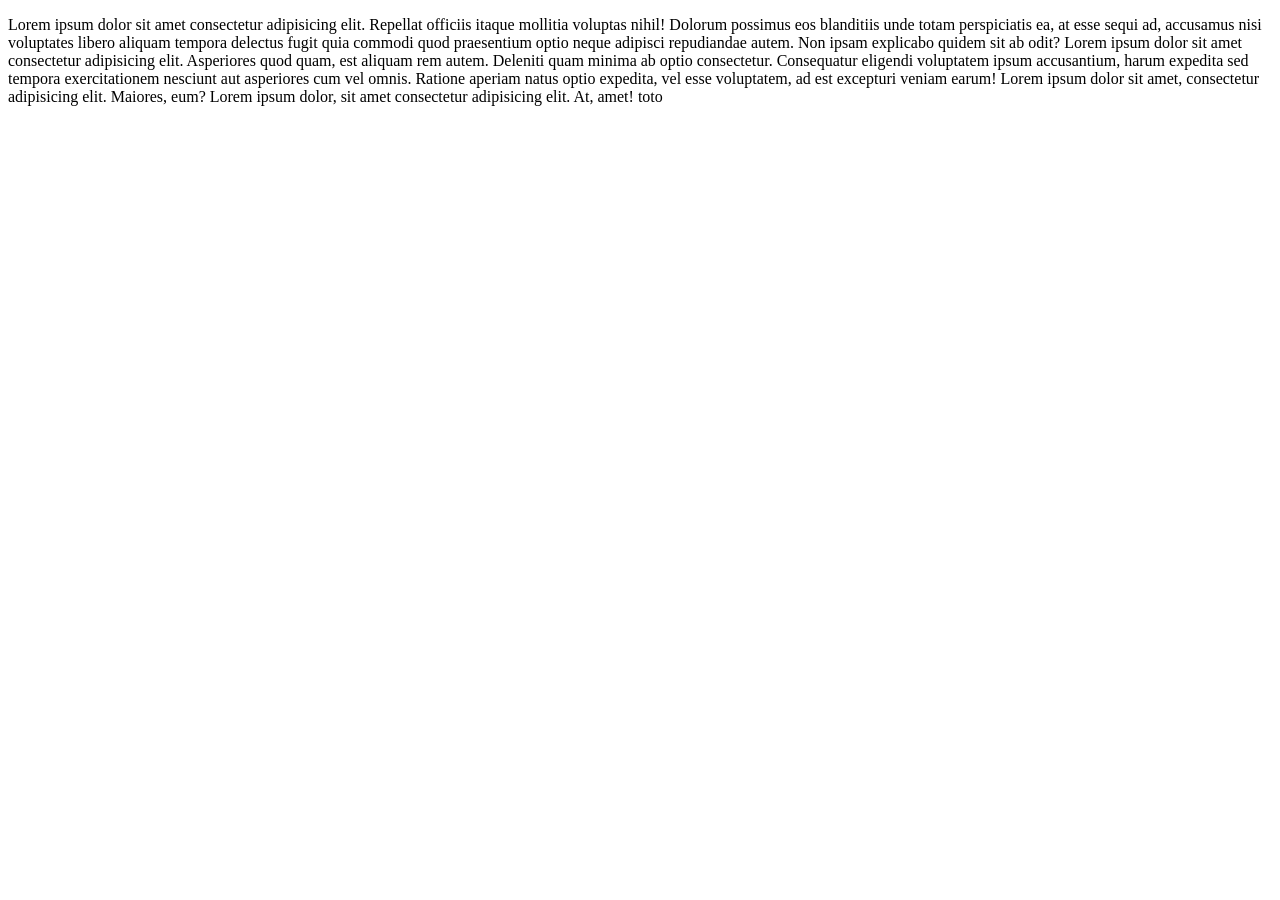
==== index.html @ cd6fdae8 "modif index" ====
<!DOCTYPE html>
<html lang="en">
  <head>
    <meta charset="UTF-8" />
    <meta name="viewport" content="width=device-width, initial-scale=1.0" />
    <title>Projet collaboratif</title>

    <body>
      <p>
        Lorem ipsum dolor sit amet consectetur adipisicing elit. Repellat
        officiis itaque mollitia voluptas nihil! Dolorum possimus eos blanditiis
        unde totam perspiciatis ea, at esse sequi ad, accusamus nisi voluptates
        libero aliquam tempora delectus fugit quia commodi quod praesentium
        optio neque adipisci repudiandae autem. Non ipsam explicabo quidem sit
        ab odit? Lorem ipsum dolor sit amet consectetur adipisicing elit.
        Asperiores quod quam, est aliquam rem autem. Deleniti quam minima ab
        optio consectetur. Consequatur eligendi voluptatem ipsum accusantium,
        harum expedita sed tempora exercitationem nesciunt aut asperiores cum
        vel omnis. Ratione aperiam natus optio expedita, vel esse voluptatem, ad
        est excepturi veniam earum!
        Lorem ipsum dolor sit amet, consectetur adipisicing elit. Maiores, eum?

        Lorem ipsum dolor, sit amet consectetur adipisicing elit. At, amet!
        toto

      </p>
    </body>

    <html></html>
  </head>
</html>
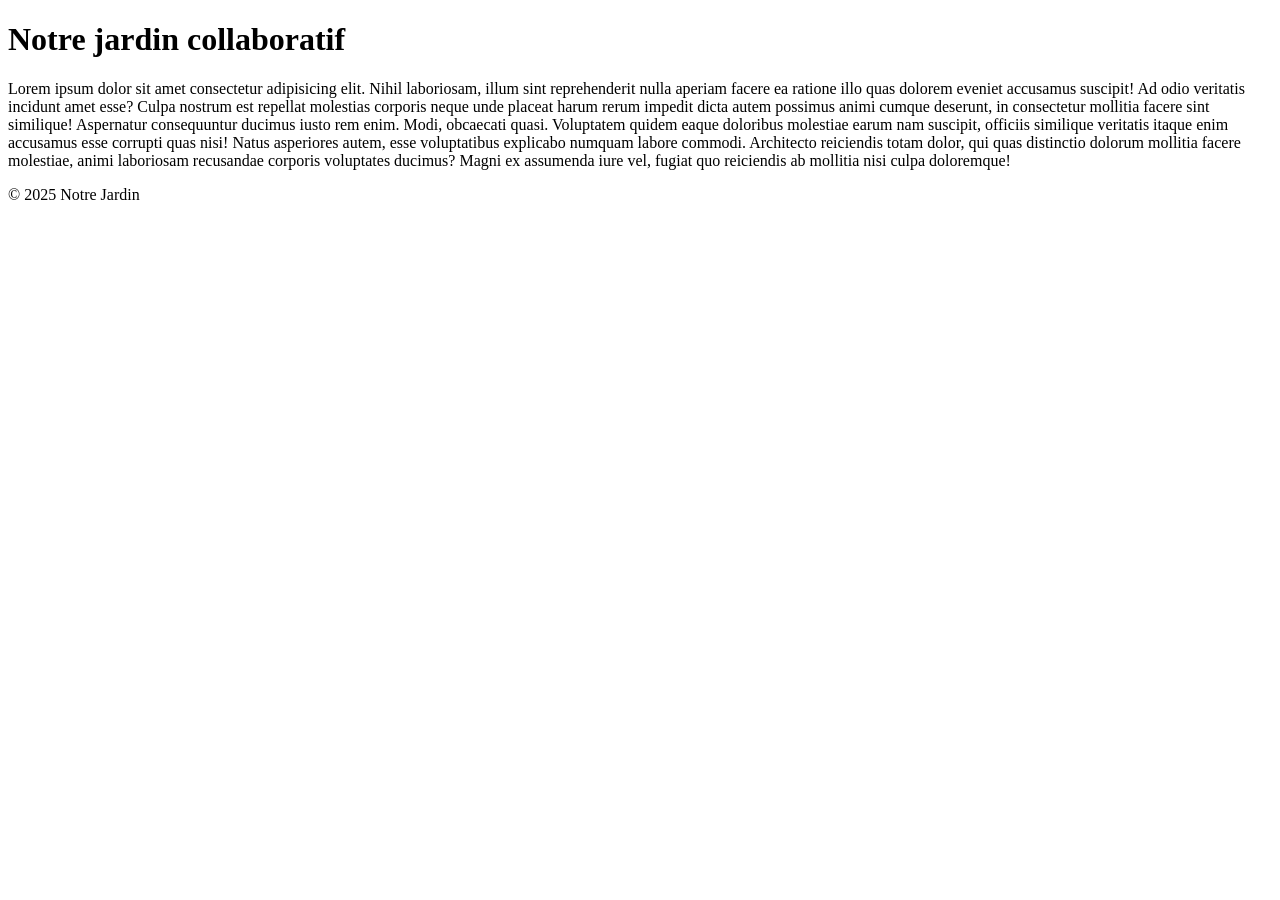
==== commit 80ad31f1: "Dépôt informations" ====
--- a/index.html
+++ b/index.html
@@ -3,29 +3,25 @@
   <head>
     <meta charset="UTF-8" />
     <meta name="viewport" content="width=device-width, initial-scale=1.0" />
-    <title>Projet collaboratif</title>
-
-    <body>
-      <p>
-        Lorem ipsum dolor sit amet consectetur adipisicing elit. Repellat
-        officiis itaque mollitia voluptas nihil! Dolorum possimus eos blanditiis
-        unde totam perspiciatis ea, at esse sequi ad, accusamus nisi voluptates
-        libero aliquam tempora delectus fugit quia commodi quod praesentium
-        optio neque adipisci repudiandae autem. Non ipsam explicabo quidem sit
-        ab odit? Lorem ipsum dolor sit amet consectetur adipisicing elit.
-        Asperiores quod quam, est aliquam rem autem. Deleniti quam minima ab
-        optio consectetur. Consequatur eligendi voluptatem ipsum accusantium,
-        harum expedita sed tempora exercitationem nesciunt aut asperiores cum
-        vel omnis. Ratione aperiam natus optio expedita, vel esse voluptatem, ad
-        est excepturi veniam earum!
-        Lorem ipsum dolor sit amet, consectetur adipisicing elit. Maiores, eum?
-
-        Lorem ipsum dolor, sit amet consectetur adipisicing elit. At, amet!
-        toto
-
-      </p>
-    </body>
-
-    <html></html>
+    <title>Document</title>
   </head>
+  <body>
+    <h1>Notre jardin collaboratif</h1>
+    <p>
+      Lorem ipsum dolor sit amet consectetur adipisicing elit. Nihil laboriosam,
+      illum sint reprehenderit nulla aperiam facere ea ratione illo quas dolorem
+      eveniet accusamus suscipit! Ad odio veritatis incidunt amet esse? Culpa
+      nostrum est repellat molestias corporis neque unde placeat harum rerum
+      impedit dicta autem possimus animi cumque deserunt, in consectetur
+      mollitia facere sint similique! Aspernatur consequuntur ducimus iusto rem
+      enim. Modi, obcaecati quasi. Voluptatem quidem eaque doloribus molestiae
+      earum nam suscipit, officiis similique veritatis itaque enim accusamus
+      esse corrupti quas nisi! Natus asperiores autem, esse voluptatibus
+      explicabo numquam labore commodi. Architecto reiciendis totam dolor, qui
+      quas distinctio dolorum mollitia facere molestiae, animi laboriosam
+      recusandae corporis voluptates ducimus? Magni ex assumenda iure vel,
+      fugiat quo reiciendis ab mollitia nisi culpa doloremque!
+    </p>
+    <footer>&copy; 2025 Notre Jardin</footer>
+  </body>
 </html>
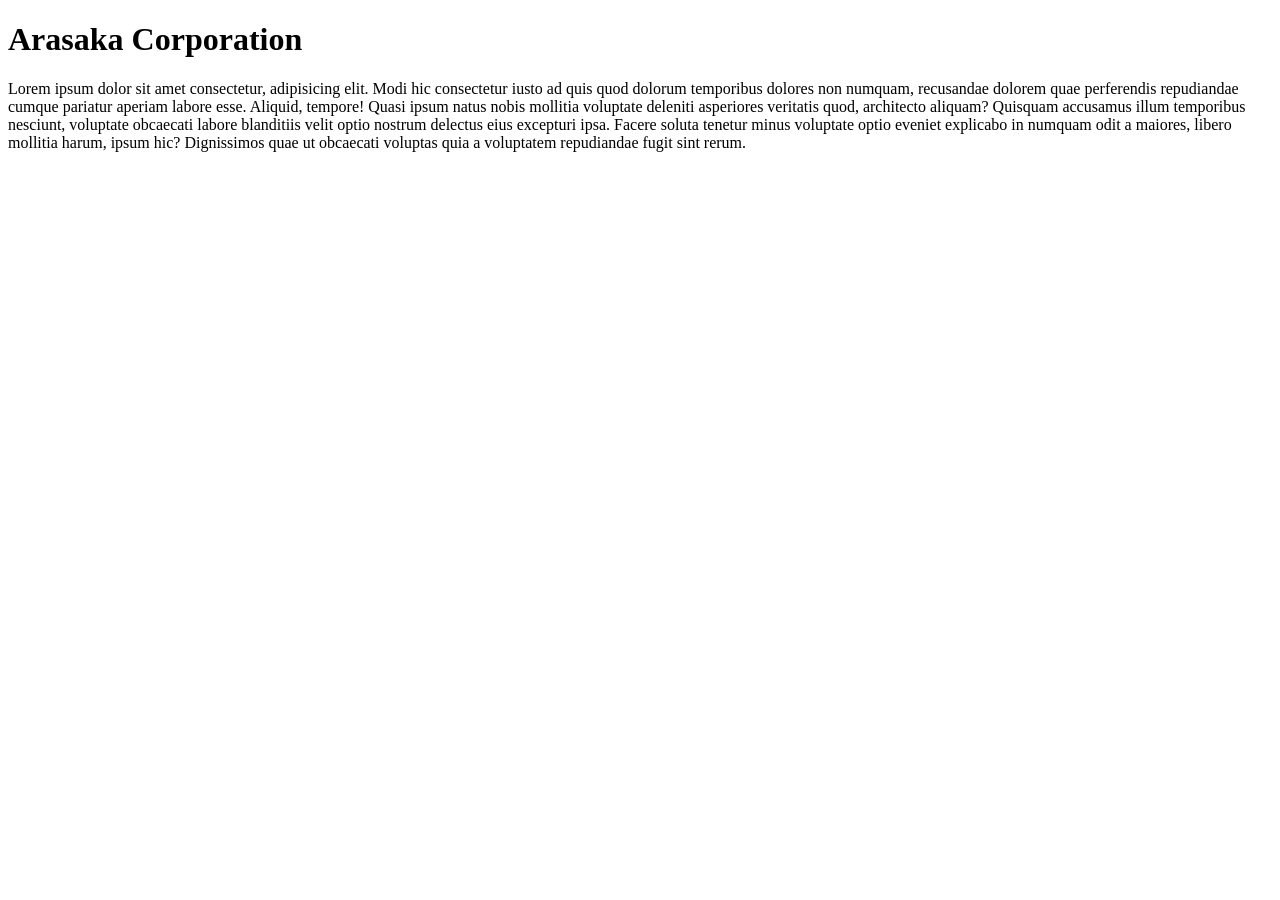
==== commit 4c70c57e: "Index.html" ====
--- a/index.html
+++ b/index.html
@@ -3,25 +3,21 @@
   <head>
     <meta charset="UTF-8" />
     <meta name="viewport" content="width=device-width, initial-scale=1.0" />
-    <title>Document</title>
+    <title>Page d'Accueil du Projet Collaboratif</title>
   </head>
   <body>
-    <h1>Notre jardin collaboratif</h1>
+    <h1>Arasaka Corporation </h1>
     <p>
-      Lorem ipsum dolor sit amet consectetur adipisicing elit. Nihil laboriosam,
-      illum sint reprehenderit nulla aperiam facere ea ratione illo quas dolorem
-      eveniet accusamus suscipit! Ad odio veritatis incidunt amet esse? Culpa
-      nostrum est repellat molestias corporis neque unde placeat harum rerum
-      impedit dicta autem possimus animi cumque deserunt, in consectetur
-      mollitia facere sint similique! Aspernatur consequuntur ducimus iusto rem
-      enim. Modi, obcaecati quasi. Voluptatem quidem eaque doloribus molestiae
-      earum nam suscipit, officiis similique veritatis itaque enim accusamus
-      esse corrupti quas nisi! Natus asperiores autem, esse voluptatibus
-      explicabo numquam labore commodi. Architecto reiciendis totam dolor, qui
-      quas distinctio dolorum mollitia facere molestiae, animi laboriosam
-      recusandae corporis voluptates ducimus? Magni ex assumenda iure vel,
-      fugiat quo reiciendis ab mollitia nisi culpa doloremque!
+      Lorem ipsum dolor sit amet consectetur, adipisicing elit. Modi hic
+      consectetur iusto ad quis quod dolorum temporibus dolores non numquam,
+      recusandae dolorem quae perferendis repudiandae cumque pariatur aperiam
+      labore esse. Aliquid, tempore! Quasi ipsum natus nobis mollitia voluptate
+      deleniti asperiores veritatis quod, architecto aliquam? Quisquam accusamus
+      illum temporibus nesciunt, voluptate obcaecati labore blanditiis velit
+      optio nostrum delectus eius excepturi ipsa. Facere soluta tenetur minus
+      voluptate optio eveniet explicabo in numquam odit a maiores, libero
+      mollitia harum, ipsum hic? Dignissimos quae ut obcaecati voluptas quia a
+      voluptatem repudiandae fugit sint rerum.
     </p>
-    <footer>&copy; 2025 Notre Jardin</footer>
   </body>
 </html>
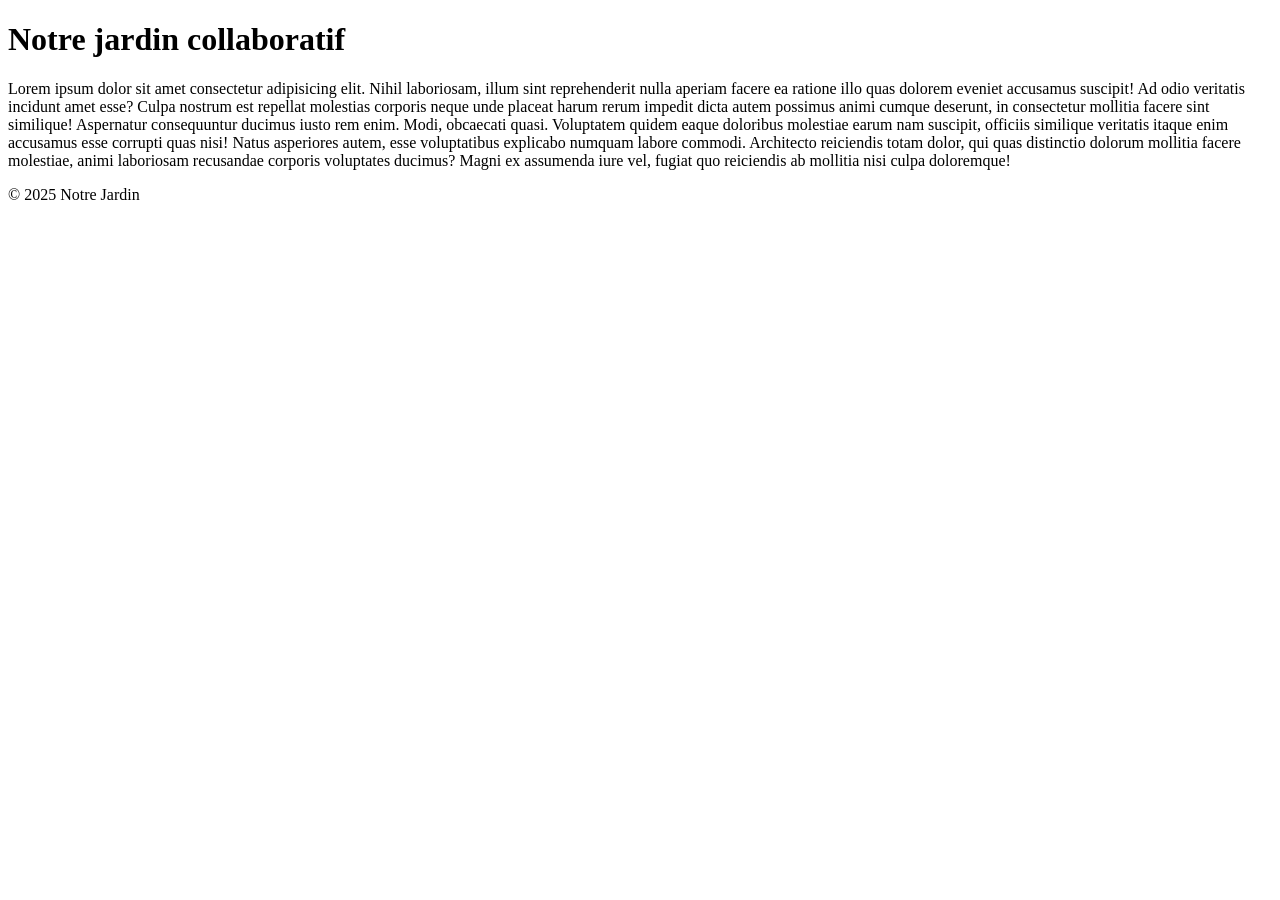
==== commit 631d4eb5: "ajout du footer" ====
--- a/index.html
+++ b/index.html
@@ -3,21 +3,27 @@
   <head>
     <meta charset="UTF-8" />
     <meta name="viewport" content="width=device-width, initial-scale=1.0" />
-    <title>Page d'Accueil du Projet Collaboratif</title>
+    <title>Document</title>
   </head>
   <body>
-    <h1>Arasaka Corporation </h1>
+    <h1>Notre jardin collaboratif</h1>
     <p>
-      Lorem ipsum dolor sit amet consectetur, adipisicing elit. Modi hic
-      consectetur iusto ad quis quod dolorum temporibus dolores non numquam,
-      recusandae dolorem quae perferendis repudiandae cumque pariatur aperiam
-      labore esse. Aliquid, tempore! Quasi ipsum natus nobis mollitia voluptate
-      deleniti asperiores veritatis quod, architecto aliquam? Quisquam accusamus
-      illum temporibus nesciunt, voluptate obcaecati labore blanditiis velit
-      optio nostrum delectus eius excepturi ipsa. Facere soluta tenetur minus
-      voluptate optio eveniet explicabo in numquam odit a maiores, libero
-      mollitia harum, ipsum hic? Dignissimos quae ut obcaecati voluptas quia a
-      voluptatem repudiandae fugit sint rerum.
+      Lorem ipsum dolor sit amet consectetur adipisicing elit. Nihil laboriosam,
+      illum sint reprehenderit nulla aperiam facere ea ratione illo quas dolorem
+      eveniet accusamus suscipit! Ad odio veritatis incidunt amet esse? Culpa
+      nostrum est repellat molestias corporis neque unde placeat harum rerum
+      impedit dicta autem possimus animi cumque deserunt, in consectetur
+      mollitia facere sint similique! Aspernatur consequuntur ducimus iusto rem
+      enim. Modi, obcaecati quasi. Voluptatem quidem eaque doloribus molestiae
+      earum nam suscipit, officiis similique veritatis itaque enim accusamus
+      esse corrupti quas nisi! Natus asperiores autem, esse voluptatibus
+      explicabo numquam labore commodi. Architecto reiciendis totam dolor, qui
+      quas distinctio dolorum mollitia facere molestiae, animi laboriosam
+      recusandae corporis voluptates ducimus? Magni ex assumenda iure vel,
+      fugiat quo reiciendis ab mollitia nisi culpa doloremque!
     </p>
+    <footer>
+      <p>&copy; 2025 Notre Jardin</p>
+    </footer>
   </body>
 </html>
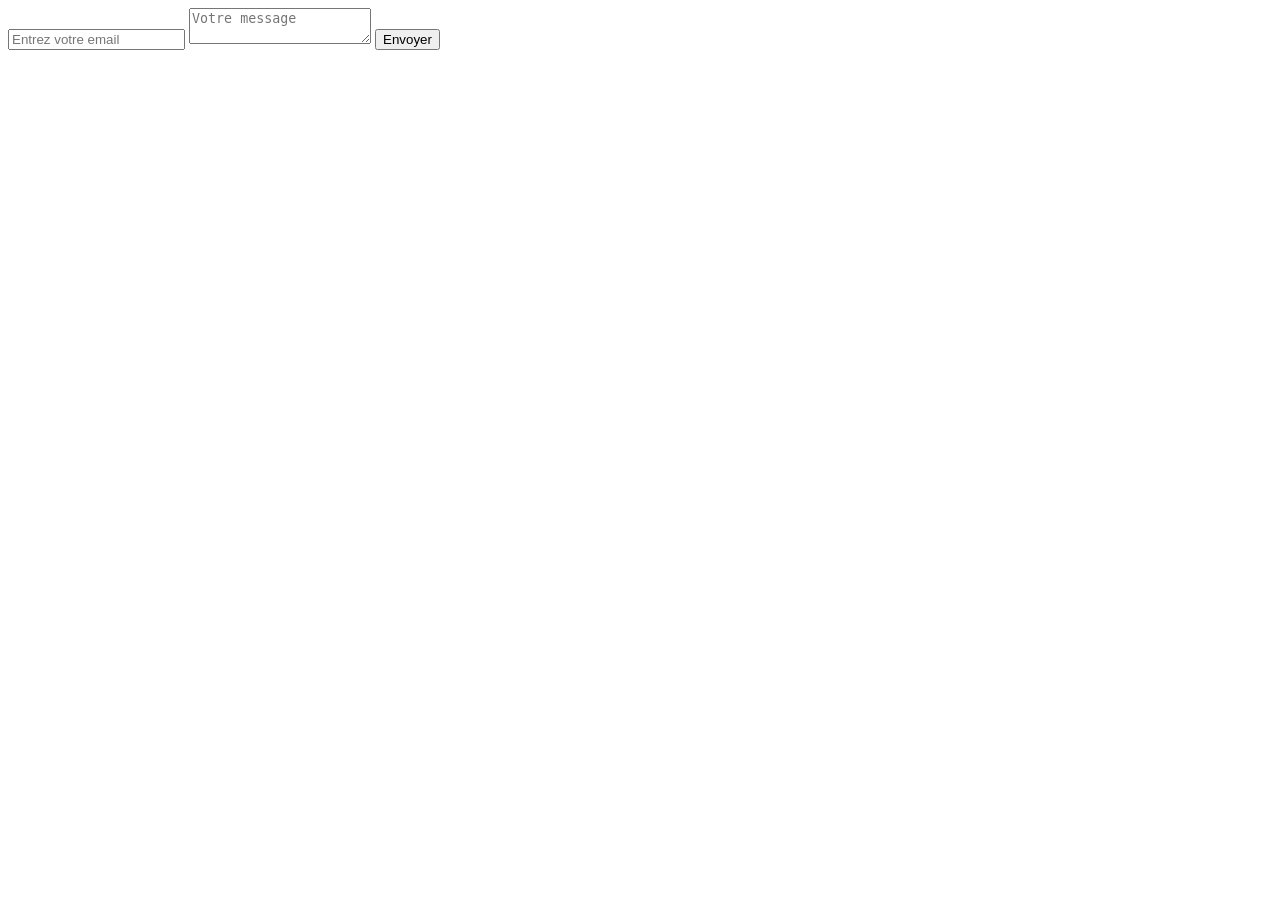
==== commit e2979692: "modif form" ====
--- a/index.html
+++ b/index.html
@@ -1,29 +1,14 @@
 <!DOCTYPE html>
 <html lang="en">
-  <head>
-    <meta charset="UTF-8" />
-    <meta name="viewport" content="width=device-width, initial-scale=1.0" />
+<head>
+    <meta charset="UTF-8">
+    <meta name="viewport" content="width=device-width, initial-scale=1.0">
     <title>Document</title>
-  </head>
-  <body>
-    <h1>Notre jardin collaboratif</h1>
-    <p>
-      Lorem ipsum dolor sit amet consectetur adipisicing elit. Nihil laboriosam,
-      illum sint reprehenderit nulla aperiam facere ea ratione illo quas dolorem
-      eveniet accusamus suscipit! Ad odio veritatis incidunt amet esse? Culpa
-      nostrum est repellat molestias corporis neque unde placeat harum rerum
-      impedit dicta autem possimus animi cumque deserunt, in consectetur
-      mollitia facere sint similique! Aspernatur consequuntur ducimus iusto rem
-      enim. Modi, obcaecati quasi. Voluptatem quidem eaque doloribus molestiae
-      earum nam suscipit, officiis similique veritatis itaque enim accusamus
-      esse corrupti quas nisi! Natus asperiores autem, esse voluptatibus
-      explicabo numquam labore commodi. Architecto reiciendis totam dolor, qui
-      quas distinctio dolorum mollitia facere molestiae, animi laboriosam
-      recusandae corporis voluptates ducimus? Magni ex assumenda iure vel,
-      fugiat quo reiciendis ab mollitia nisi culpa doloremque!
-    </p>
-    <footer>
-      <p>&copy; 2025 Notre Jardin</p>
-    </footer>
-  </body>
-</html>
+</head>
+<body>
+    <form action="mailto:contact@entreprise.com" method="post">
+        <input type="email" name="email" placeholder="Entrez votre email">
+        <textarea name="message" placeholder="Votre message"></textarea>
+        <button type="submit">Envoyer</button>
+        </form></body>
+</html>
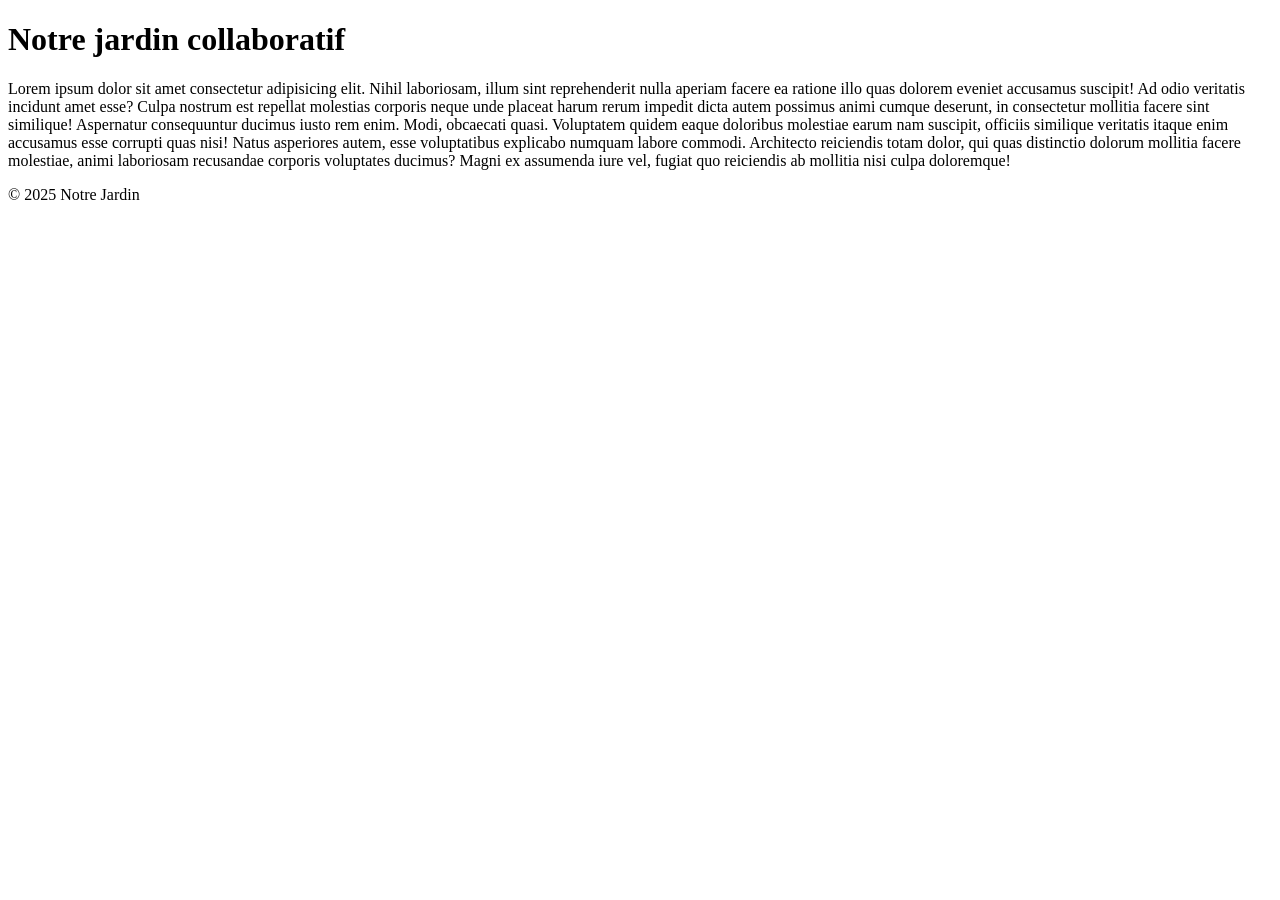
==== commit 356f4622: "Mise à jour de la branche Agathe" ====
--- a/index.html
+++ b/index.html
@@ -1,14 +1,29 @@
 <!DOCTYPE html>
 <html lang="en">
-<head>
-    <meta charset="UTF-8">
-    <meta name="viewport" content="width=device-width, initial-scale=1.0">
+  <head>
+    <meta charset="UTF-8" />
+    <meta name="viewport" content="width=device-width, initial-scale=1.0" />
     <title>Document</title>
-</head>
-<body>
-    <form action="mailto:contact@entreprise.com" method="post">
-        <input type="email" name="email" placeholder="Entrez votre email">
-        <textarea name="message" placeholder="Votre message"></textarea>
-        <button type="submit">Envoyer</button>
-        </form></body>
-</html>+  </head>
+  <body>
+    <h1>Notre jardin collaboratif</h1>
+    <p>
+      Lorem ipsum dolor sit amet consectetur adipisicing elit. Nihil laboriosam,
+      illum sint reprehenderit nulla aperiam facere ea ratione illo quas dolorem
+      eveniet accusamus suscipit! Ad odio veritatis incidunt amet esse? Culpa
+      nostrum est repellat molestias corporis neque unde placeat harum rerum
+      impedit dicta autem possimus animi cumque deserunt, in consectetur
+      mollitia facere sint similique! Aspernatur consequuntur ducimus iusto rem
+      enim. Modi, obcaecati quasi. Voluptatem quidem eaque doloribus molestiae
+      earum nam suscipit, officiis similique veritatis itaque enim accusamus
+      esse corrupti quas nisi! Natus asperiores autem, esse voluptatibus
+      explicabo numquam labore commodi. Architecto reiciendis totam dolor, qui
+      quas distinctio dolorum mollitia facere molestiae, animi laboriosam
+      recusandae corporis voluptates ducimus? Magni ex assumenda iure vel,
+      fugiat quo reiciendis ab mollitia nisi culpa doloremque!
+    </p>
+    <footer>
+      <p>&copy; 2025 Notre Jardin</p>
+    </footer>
+  </body>
+</html>
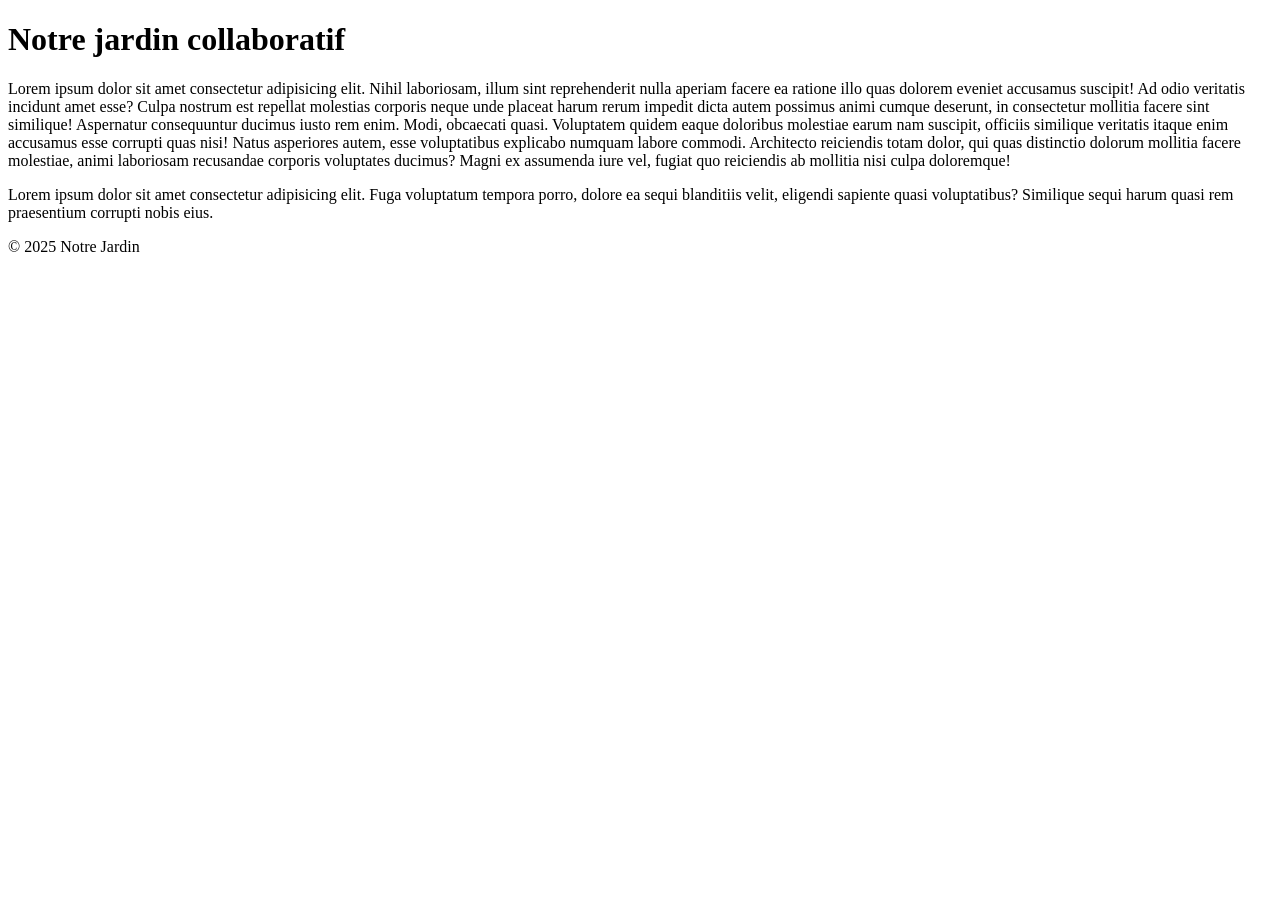
==== commit 7b6a63c7: "Ajout d'un paragraphe" ====
--- a/index.html
+++ b/index.html
@@ -22,6 +22,12 @@
       recusandae corporis voluptates ducimus? Magni ex assumenda iure vel,
       fugiat quo reiciendis ab mollitia nisi culpa doloremque!
     </p>
+    <p>
+      Lorem ipsum dolor sit amet consectetur adipisicing elit. Fuga voluptatum
+      tempora porro, dolore ea sequi blanditiis velit, eligendi sapiente quasi
+      voluptatibus? Similique sequi harum quasi rem praesentium corrupti nobis
+      eius.
+    </p>
     <footer>
       <p>&copy; 2025 Notre Jardin</p>
     </footer>
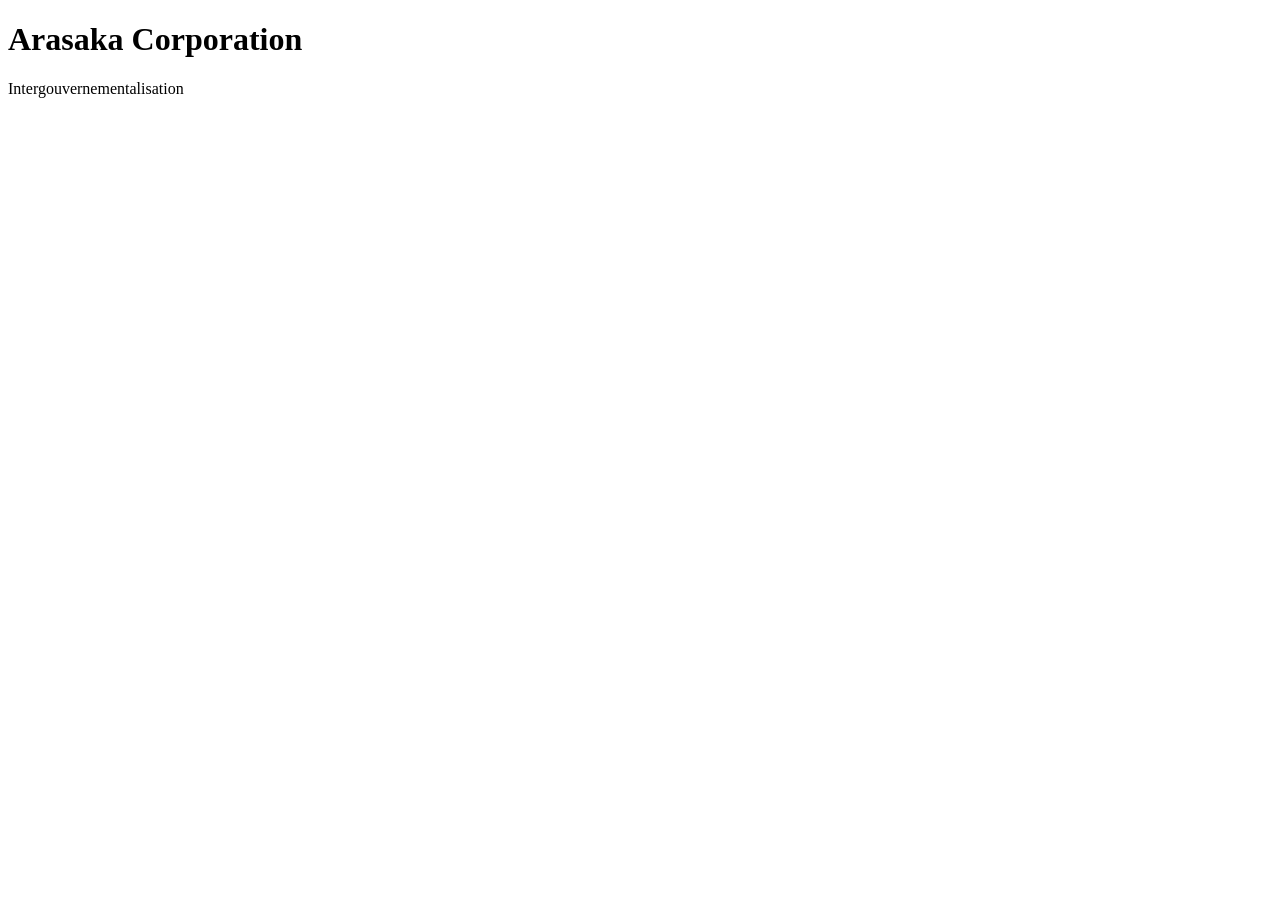
==== commit 763245d8: "MonPortefolio" ====
--- a/index.html
+++ b/index.html
@@ -3,33 +3,12 @@
   <head>
     <meta charset="UTF-8" />
     <meta name="viewport" content="width=device-width, initial-scale=1.0" />
-    <title>Document</title>
+    <title>Page d'Accueil du Projet Collaboratif</title>
   </head>
   <body>
-    <h1>Notre jardin collaboratif</h1>
+    <h1>Arasaka Corporation</h1>
     <p>
-      Lorem ipsum dolor sit amet consectetur adipisicing elit. Nihil laboriosam,
-      illum sint reprehenderit nulla aperiam facere ea ratione illo quas dolorem
-      eveniet accusamus suscipit! Ad odio veritatis incidunt amet esse? Culpa
-      nostrum est repellat molestias corporis neque unde placeat harum rerum
-      impedit dicta autem possimus animi cumque deserunt, in consectetur
-      mollitia facere sint similique! Aspernatur consequuntur ducimus iusto rem
-      enim. Modi, obcaecati quasi. Voluptatem quidem eaque doloribus molestiae
-      earum nam suscipit, officiis similique veritatis itaque enim accusamus
-      esse corrupti quas nisi! Natus asperiores autem, esse voluptatibus
-      explicabo numquam labore commodi. Architecto reiciendis totam dolor, qui
-      quas distinctio dolorum mollitia facere molestiae, animi laboriosam
-      recusandae corporis voluptates ducimus? Magni ex assumenda iure vel,
-      fugiat quo reiciendis ab mollitia nisi culpa doloremque!
+     Intergouvernementalisation
     </p>
-    <p>
-      Lorem ipsum dolor sit amet consectetur adipisicing elit. Fuga voluptatum
-      tempora porro, dolore ea sequi blanditiis velit, eligendi sapiente quasi
-      voluptatibus? Similique sequi harum quasi rem praesentium corrupti nobis
-      eius.
-    </p>
-    <footer>
-      <p>&copy; 2025 Notre Jardin</p>
-    </footer>
   </body>
 </html>
